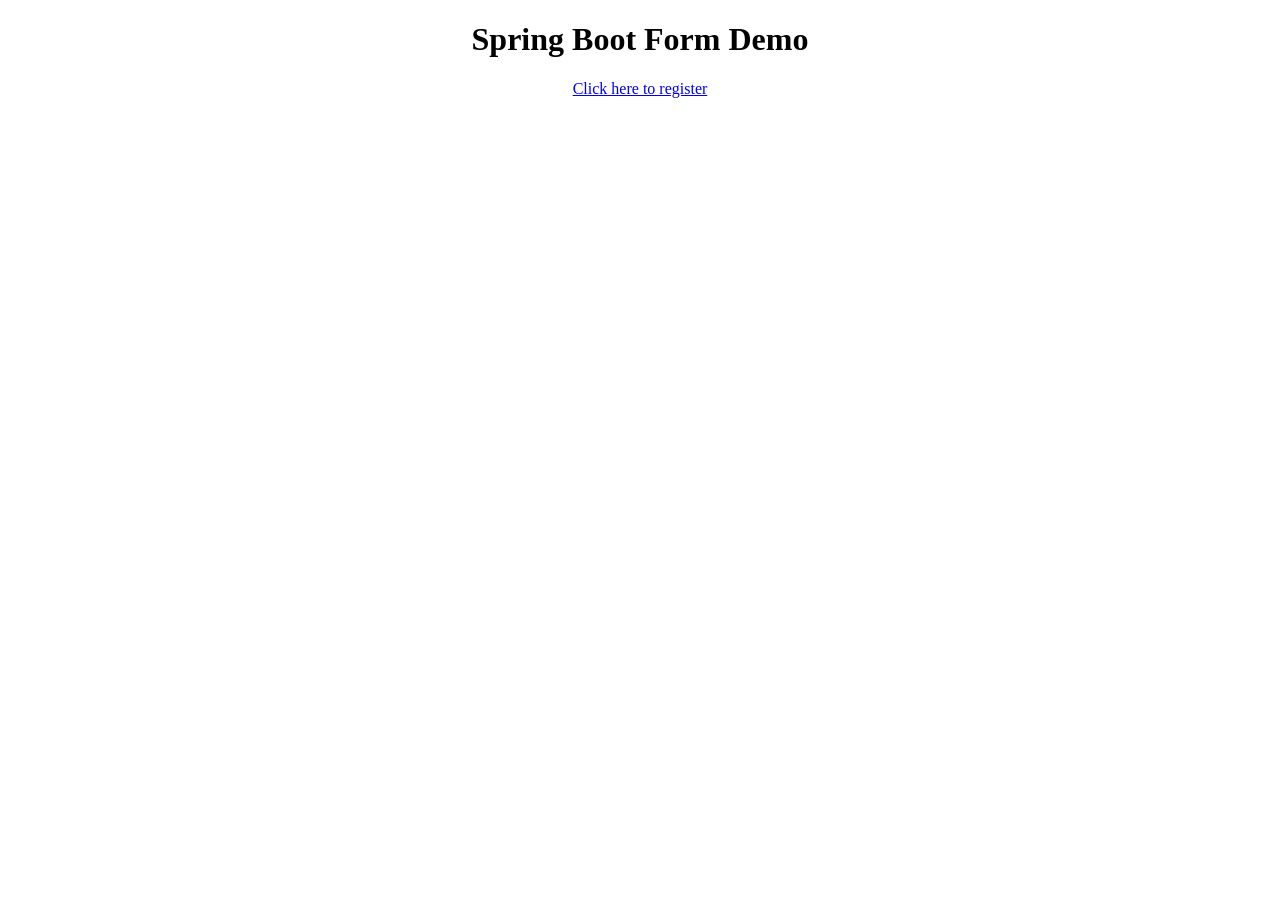
==== initial/target/classes/templates/index.html @ 82b17d52 "added simple form handling" ====
<!DOCTYPE html>
<html>
<head>
<meta charset="ISO-8859-1">
<title>Spring Boot Form Demo</title>
</head>
<body>
    <div align="center">
        <h1>Spring Boot Form Demo</h1>
        <a href="/register">Click here to register</a>
    </div>
</body>
</html>
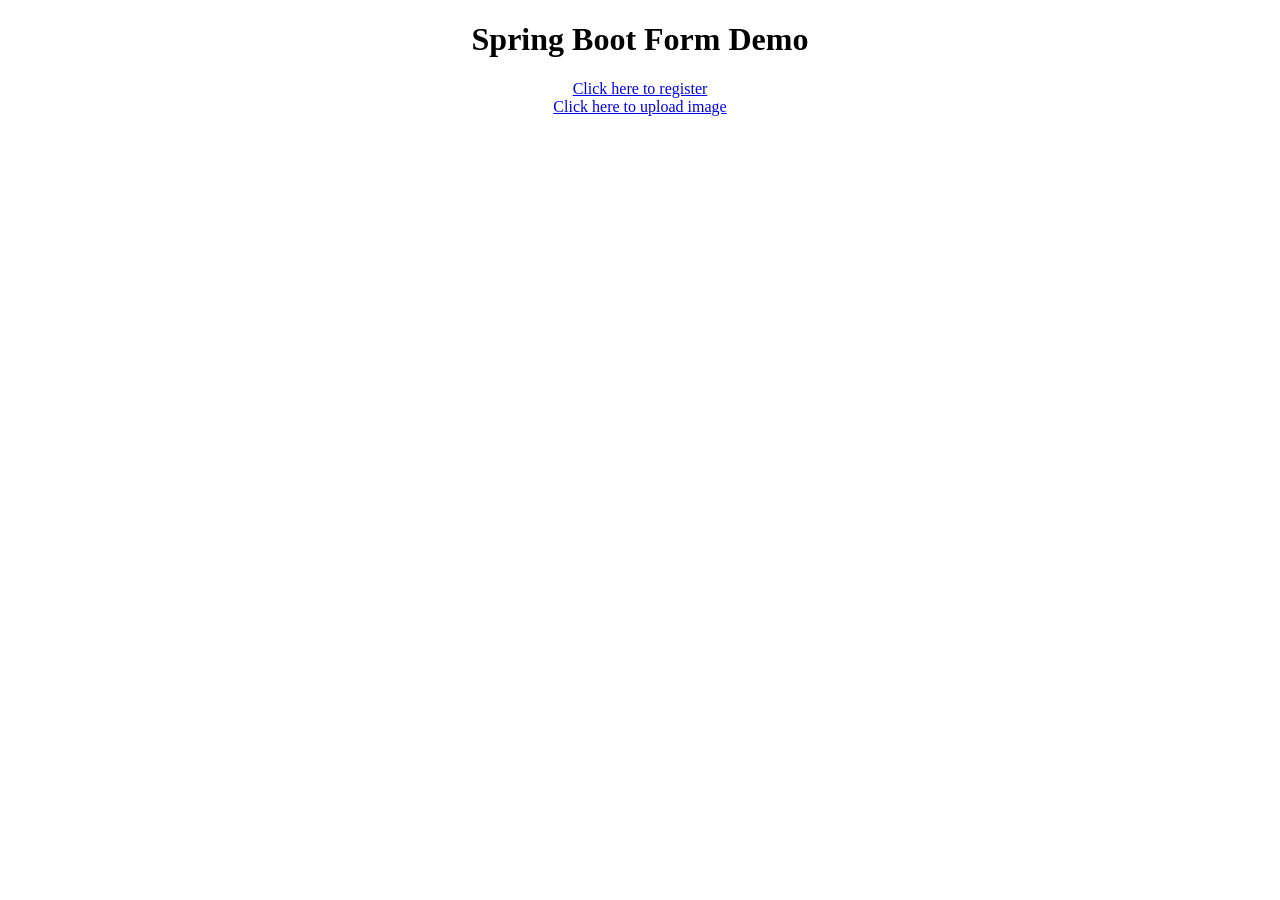
==== commit 6c71416c: "added image upload" ====
--- a/initial/target/classes/templates/index.html
+++ b/initial/target/classes/templates/index.html
@@ -7,7 +7,8 @@
 <body>
     <div align="center">
         <h1>Spring Boot Form Demo</h1>
-        <a href="/register">Click here to register</a>
+        <a href="/register">Click here to register</a> <br/>
+        <a href="/imageUpload">Click here to upload image</a>
     </div>
 </body>
 </html>
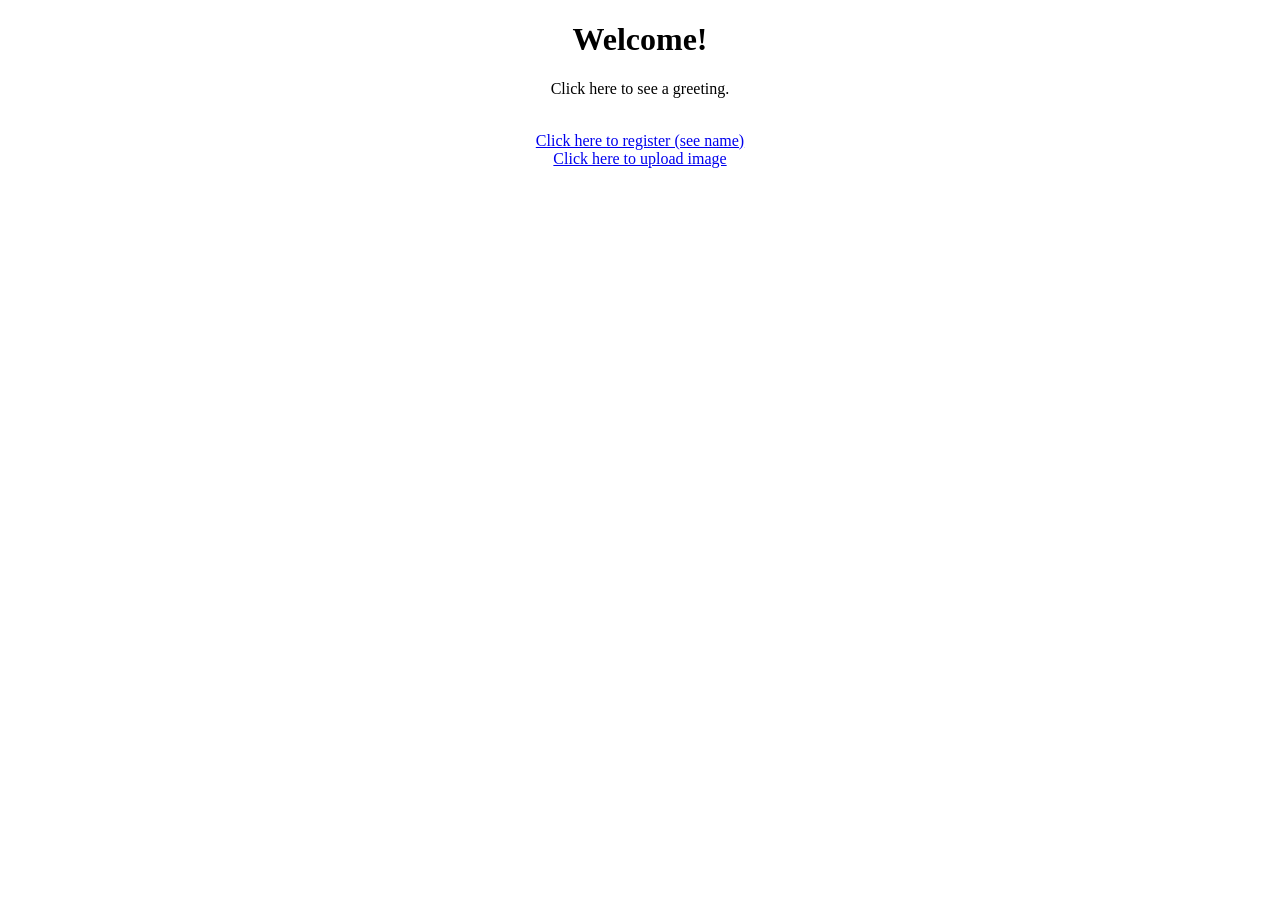
==== commit 986c2b7a: "added spring web security" ====
--- a/initial/target/classes/templates/index.html
+++ b/initial/target/classes/templates/index.html
@@ -1,14 +1,17 @@
 <!DOCTYPE html>
-<html>
+<html xmlns="http://www.w3.org/1999/xhtml"
+    xmlns:th="https://www.thymeleaf.org">
 <head>
 <meta charset="ISO-8859-1">
 <title>Spring Boot Form Demo</title>
 </head>
 <body>
     <div align="center">
-        <h1>Spring Boot Form Demo</h1>
-        <a href="/register">Click here to register</a> <br/>
-        <a href="/imageUpload">Click here to upload image</a>
+        <h1>Welcome!</h1>
+
+        <p>Click <a th:href="@{/hello}">here</a> to see a greeting.</p> <br/>
+        <a href="/register">Click here to register (see name)</a> <br/>
+        <a href="/imageUpload">Click here to upload image</a> <br/>
     </div>
 </body>
 </html>
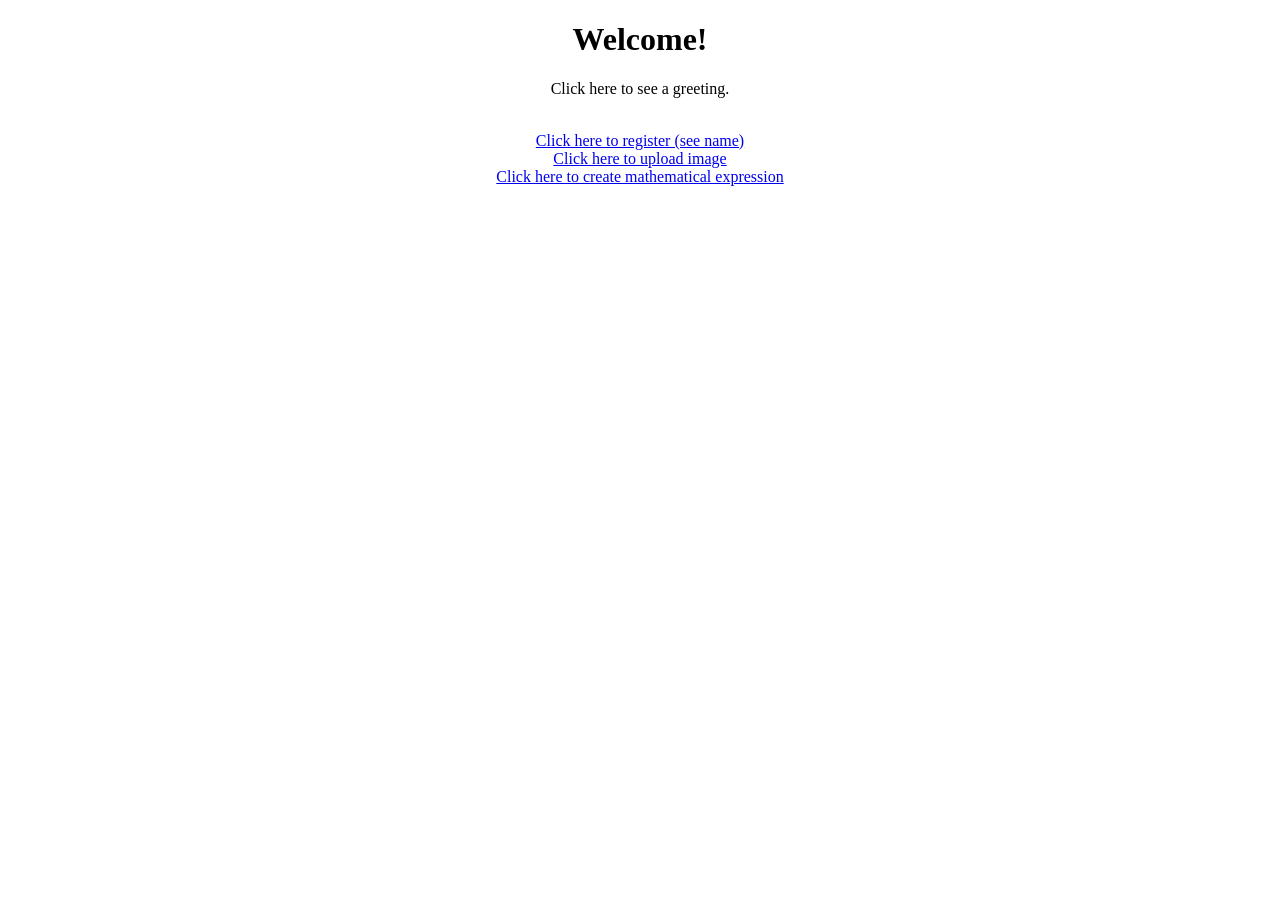
==== commit 6307f0fc: "added page for math expressions with css support" ====
--- a/initial/target/classes/templates/index.html
+++ b/initial/target/classes/templates/index.html
@@ -2,8 +2,14 @@
 <html xmlns="http://www.w3.org/1999/xhtml"
     xmlns:th="https://www.thymeleaf.org">
 <head>
-<meta charset="ISO-8859-1">
-<title>Spring Boot Form Demo</title>
+    <meta charset="ISO-8859-1">
+    <title>Spring Boot Form Demo</title>
+    <link href=http://fonts.googleapis.com/css?family=Quicksand
+                rel=stylesheet type=text/css>
+        <link rel=stylesheet th:href=@{/css/screen.css}>
+        <meta name=viewport
+                content="width=device-width, initial-scale=0.8,
+                minimum-scale=0.8, maximum-scale=10">
 </head>
 <body>
     <div align="center">
@@ -12,6 +18,7 @@
         <p>Click <a th:href="@{/hello}">here</a> to see a greeting.</p> <br/>
         <a href="/register">Click here to register (see name)</a> <br/>
         <a href="/imageUpload">Click here to upload image</a> <br/>
+        <a href="/mathExpression">Click here to create mathematical expression</a> <br/>
     </div>
 </body>
 </html>
